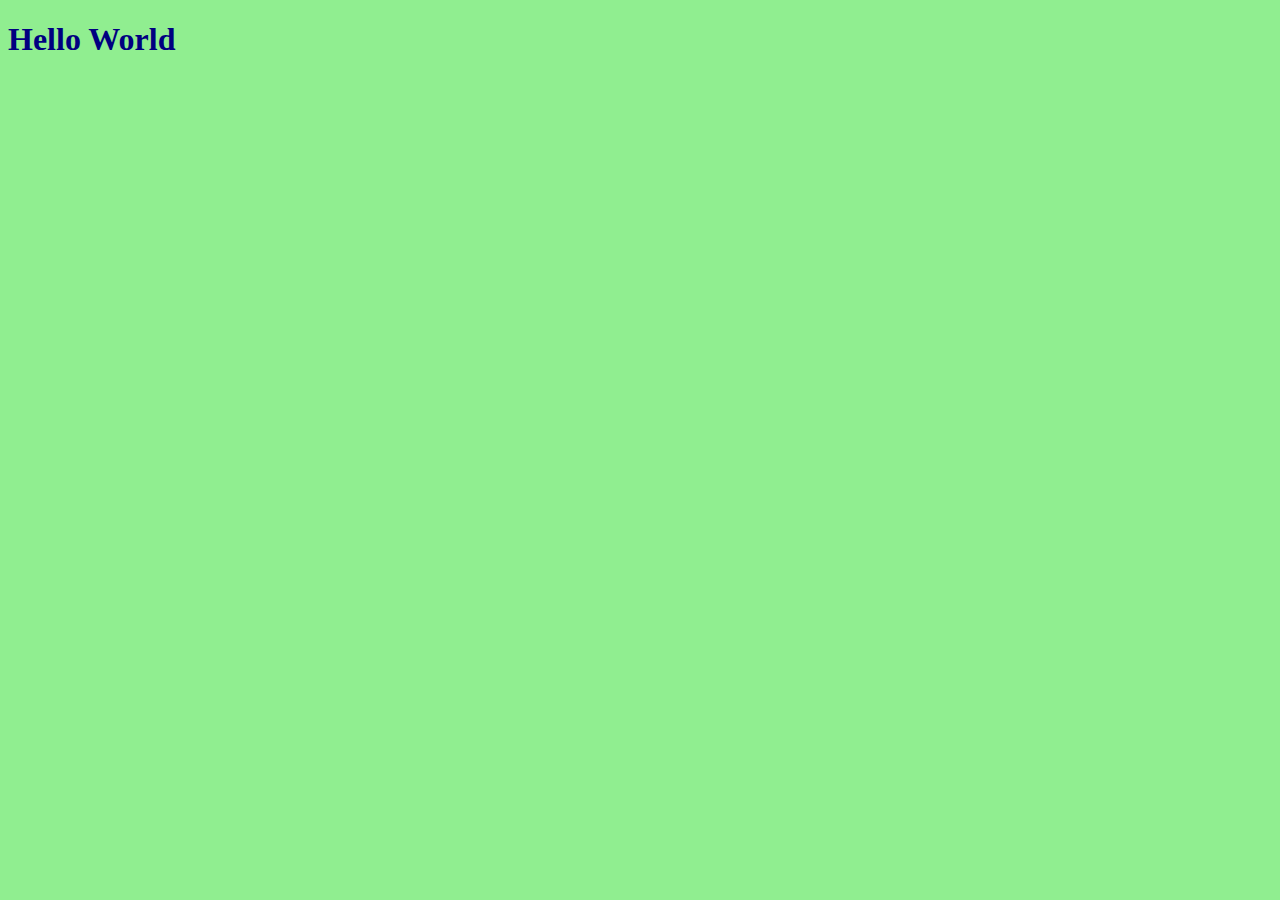
==== index.html @ 4be5b270 "Change the Title" ====
<!DOCTYPE html>
<html lang="en">
<head>
    <meta charset="UTF-8">
    <meta name="viewport" content="width=device-width, initial-scale=1.0">
    <title>Hello World</title>
    <link rel="stylesheet" href="./blueStyles.css">
</head>
<body>
    <h1>
        Hello World
    </h1>
</body>
</html>
---- blueStyles.css ----
h1{
    color: navy;

}

body{
    background-color: lightgreen;
}
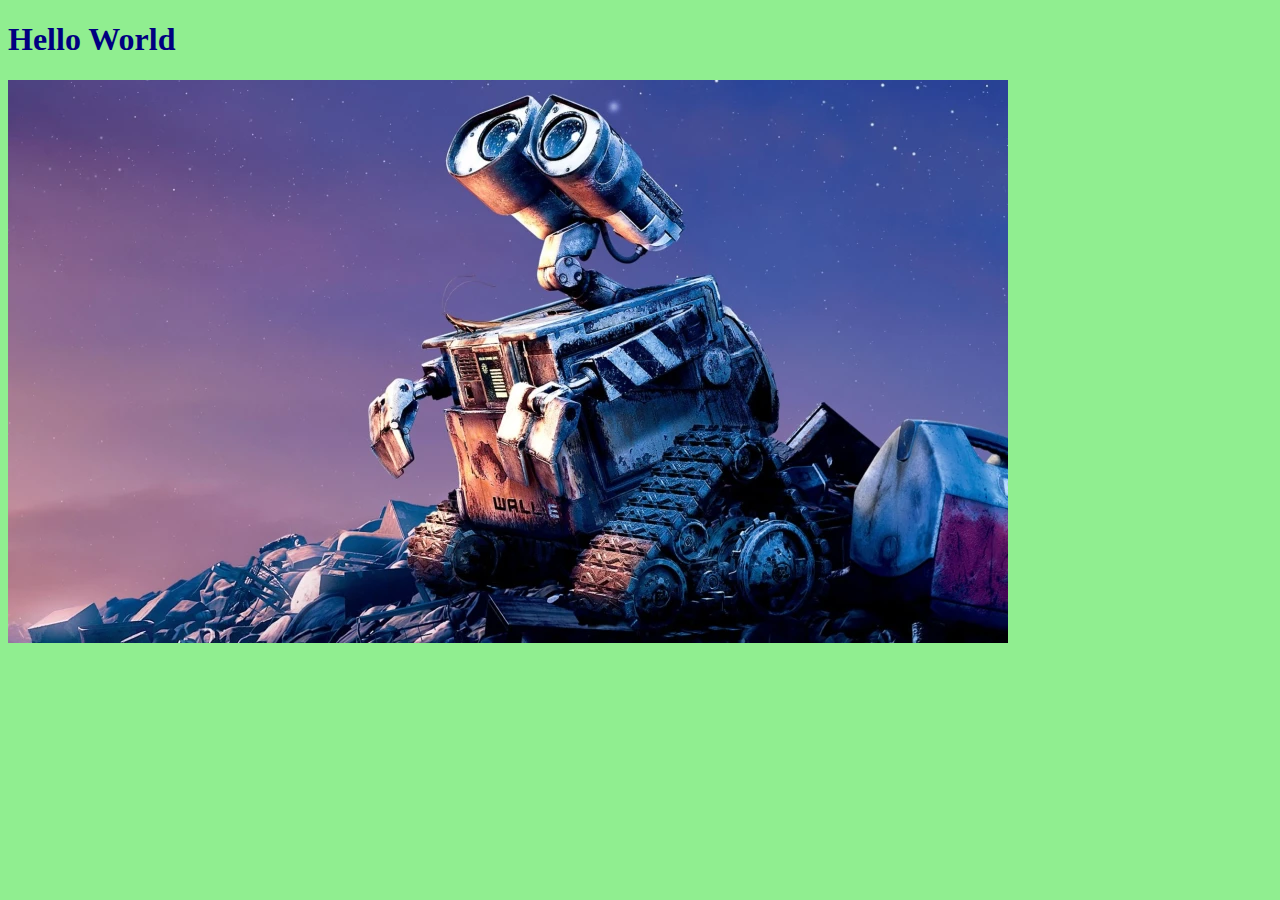
==== commit e58c5918: "updated index.html with emergency fix" ====
--- a/index.html
+++ b/index.html
@@ -10,5 +10,7 @@
     <h1>
         Hello World
     </h1>
+
+    <img src="./Pixar-Wall-E.webp" alt="Wall-E">
 </body>
 </html>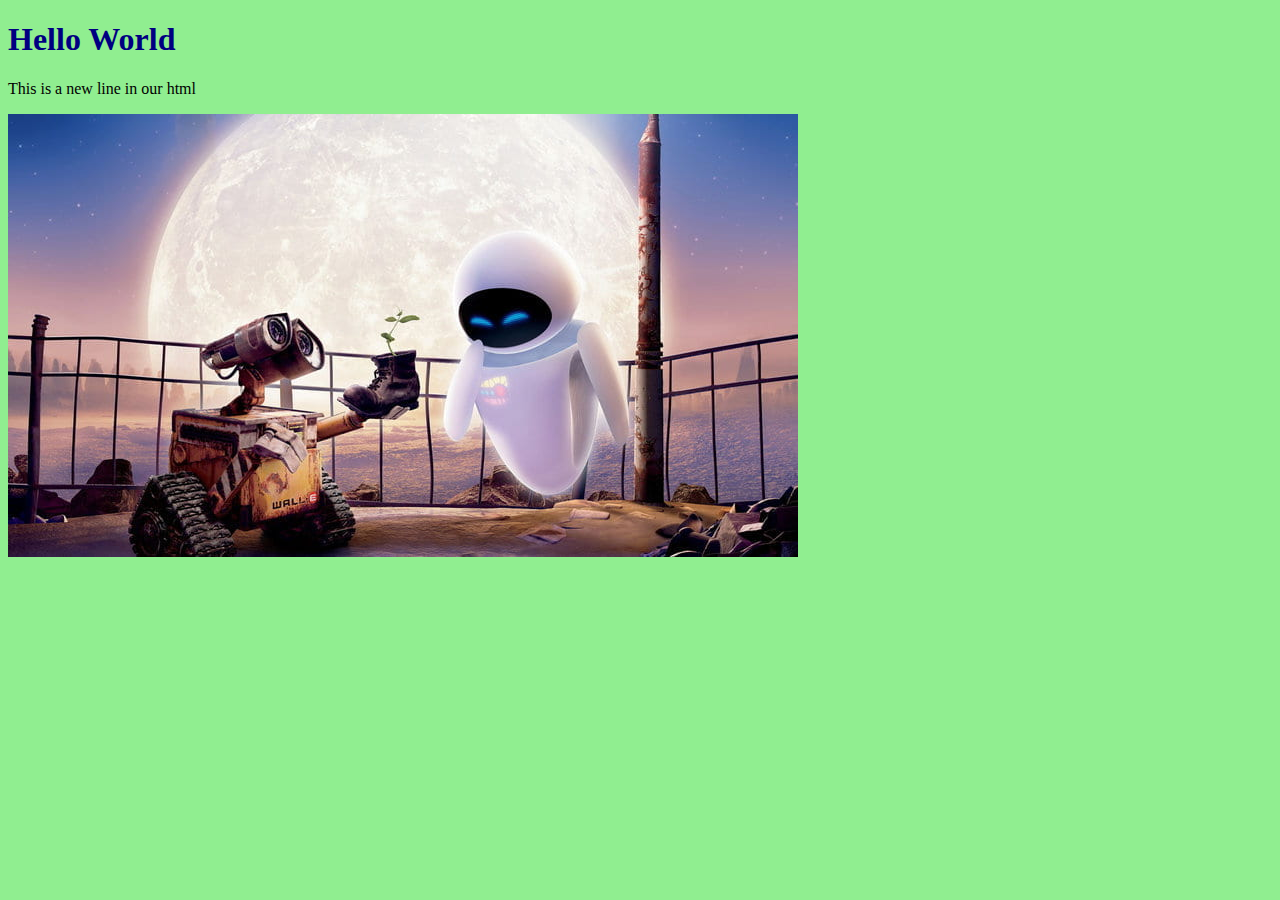
==== commit 559780dc: "Added a new Image" ====
--- a/index.html
+++ b/index.html
@@ -10,7 +10,9 @@
     <h1>
         Hello World
     </h1>
-
-    <img src="./Pixar-Wall-E.webp" alt="Wall-E">
+    <p>
+        This is a new line in our html
+    </p>
+    <img src="./featured-wall-e.jpg" alt="Wall-E Image">
 </body>
 </html>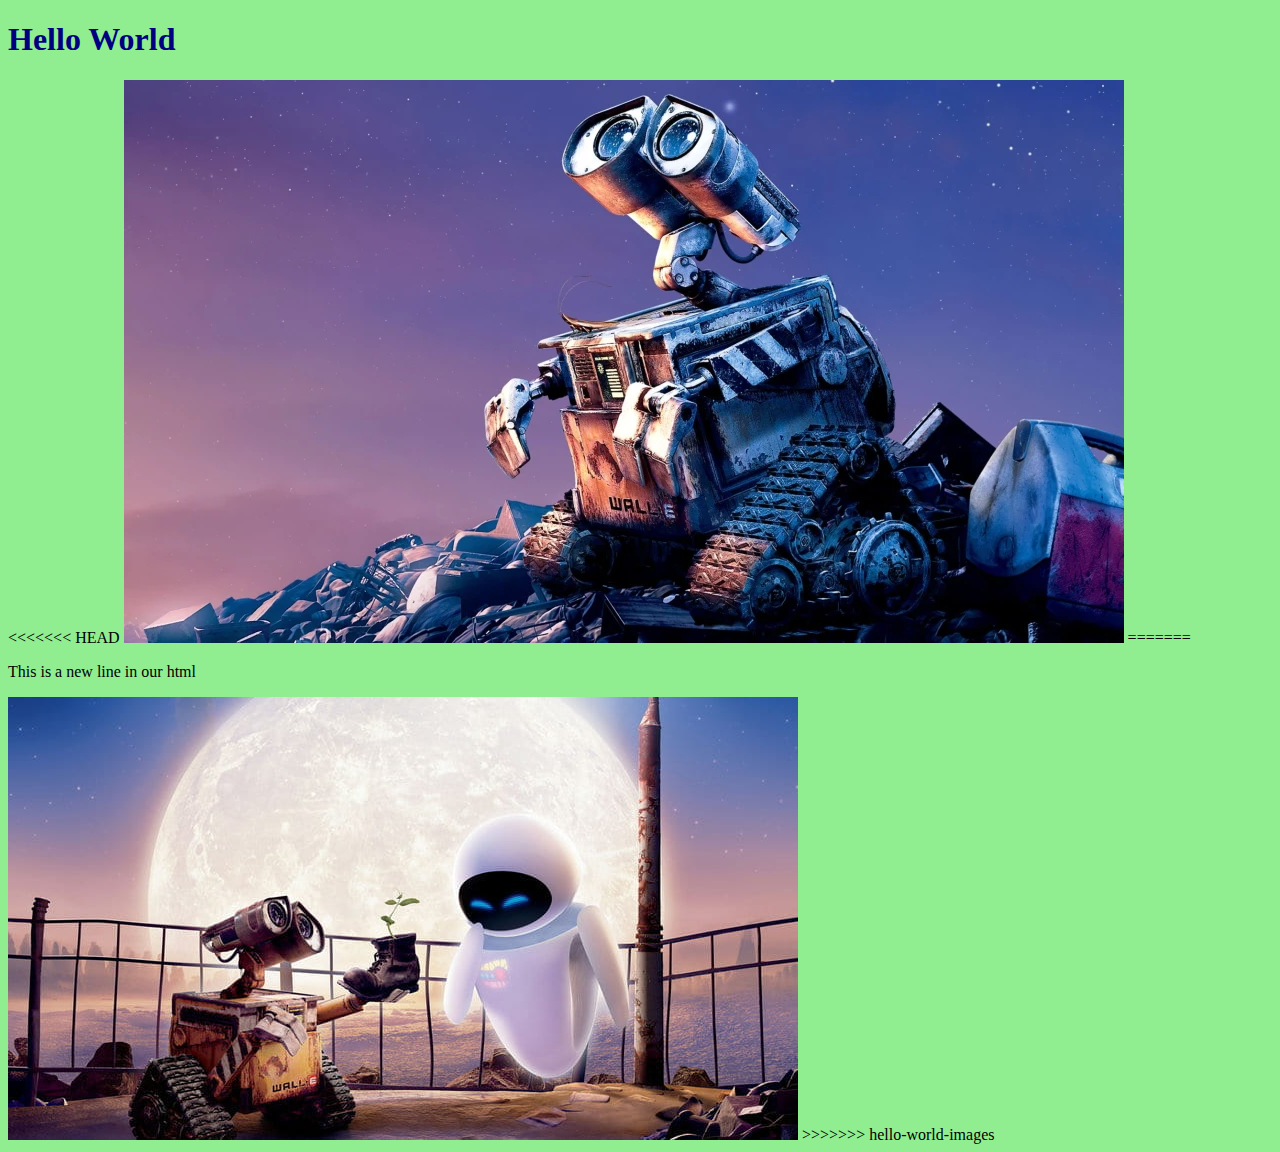
==== commit 9fd2f3e3: "Merged with Hello-world-images" ====
--- a/index.html
+++ b/index.html
@@ -10,9 +10,14 @@
     <h1>
         Hello World
     </h1>
+<<<<<<< HEAD
+
+    <img src="./Pixar-Wall-E.webp" alt="Wall-E">
+=======
     <p>
         This is a new line in our html
     </p>
     <img src="./featured-wall-e.jpg" alt="Wall-E Image">
+>>>>>>> hello-world-images
 </body>
 </html>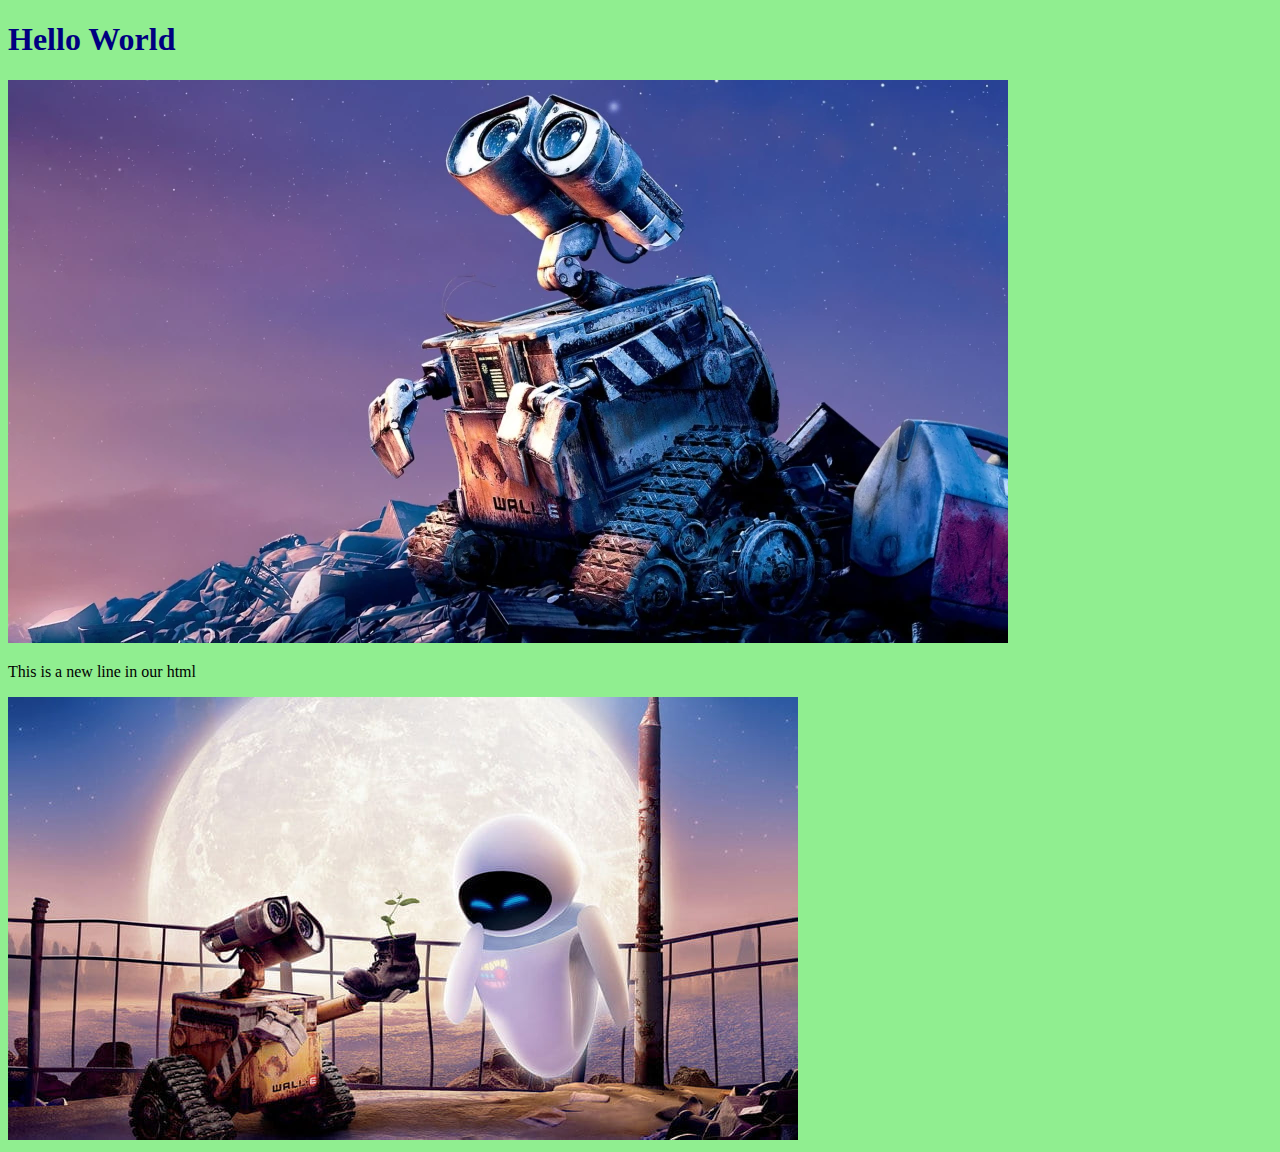
==== commit 9079fba0: "Final Version" ====
--- a/index.html
+++ b/index.html
@@ -10,14 +10,11 @@
     <h1>
         Hello World
     </h1>
-<<<<<<< HEAD
 
     <img src="./Pixar-Wall-E.webp" alt="Wall-E">
-=======
     <p>
         This is a new line in our html
     </p>
     <img src="./featured-wall-e.jpg" alt="Wall-E Image">
->>>>>>> hello-world-images
 </body>
 </html>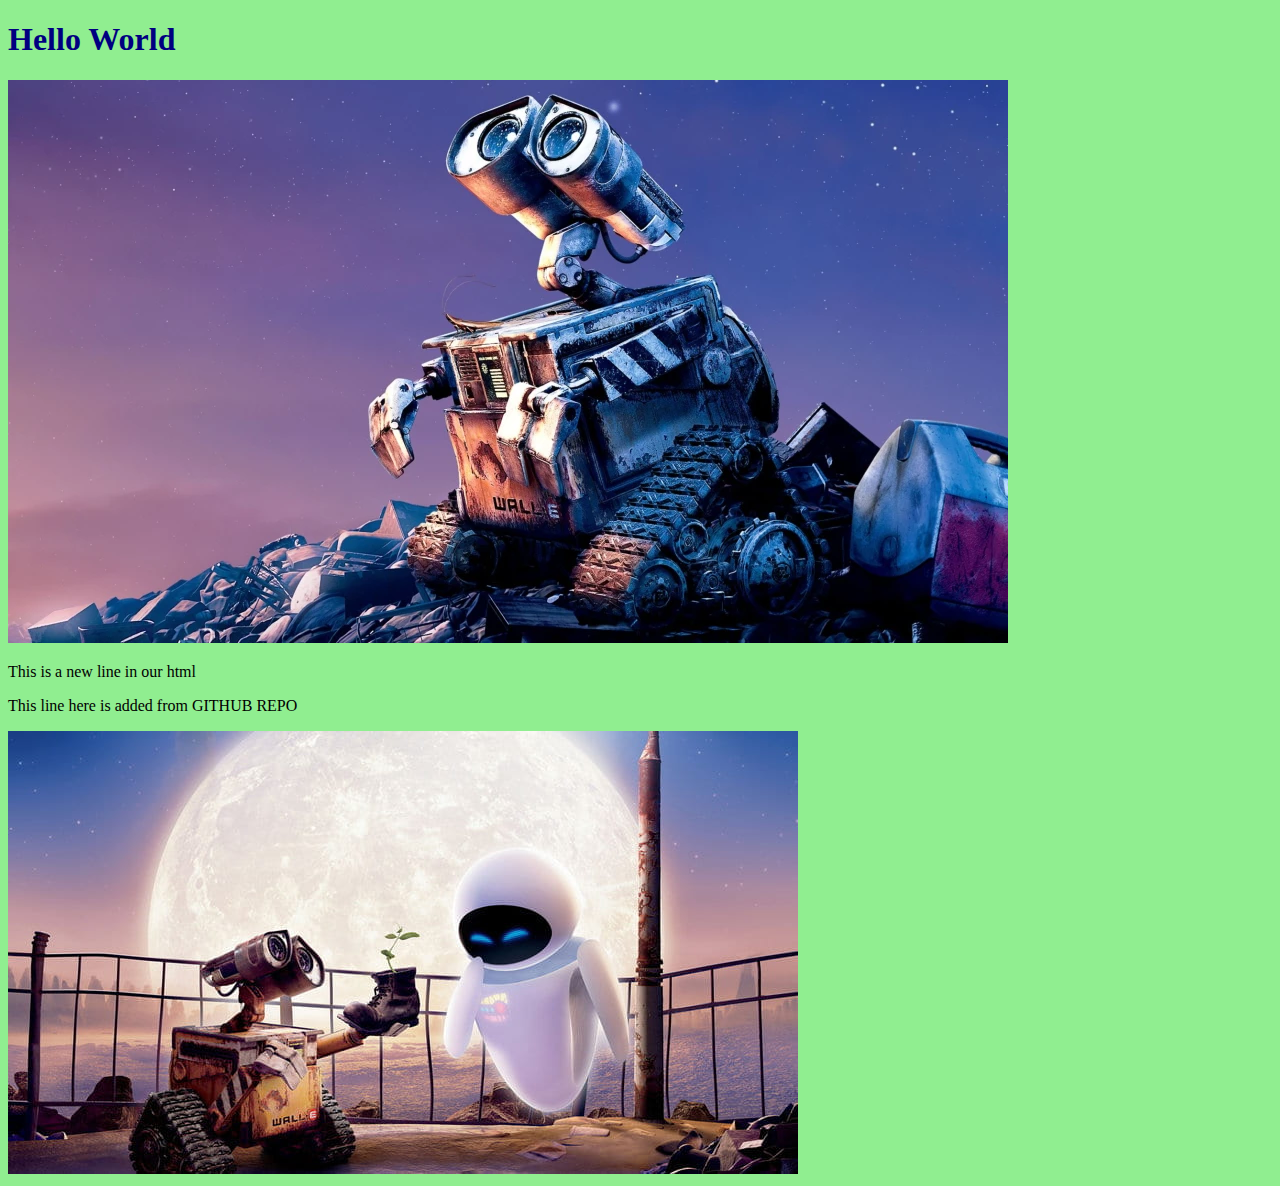
==== commit 80e520cc: "Update index.html" ====
--- a/index.html
+++ b/index.html
@@ -15,6 +15,9 @@
     <p>
         This is a new line in our html
     </p>
+    <p>
+    This line here is added from GITHUB REPO
+    </p>
     <img src="./featured-wall-e.jpg" alt="Wall-E Image">
 </body>
-</html>+</html>
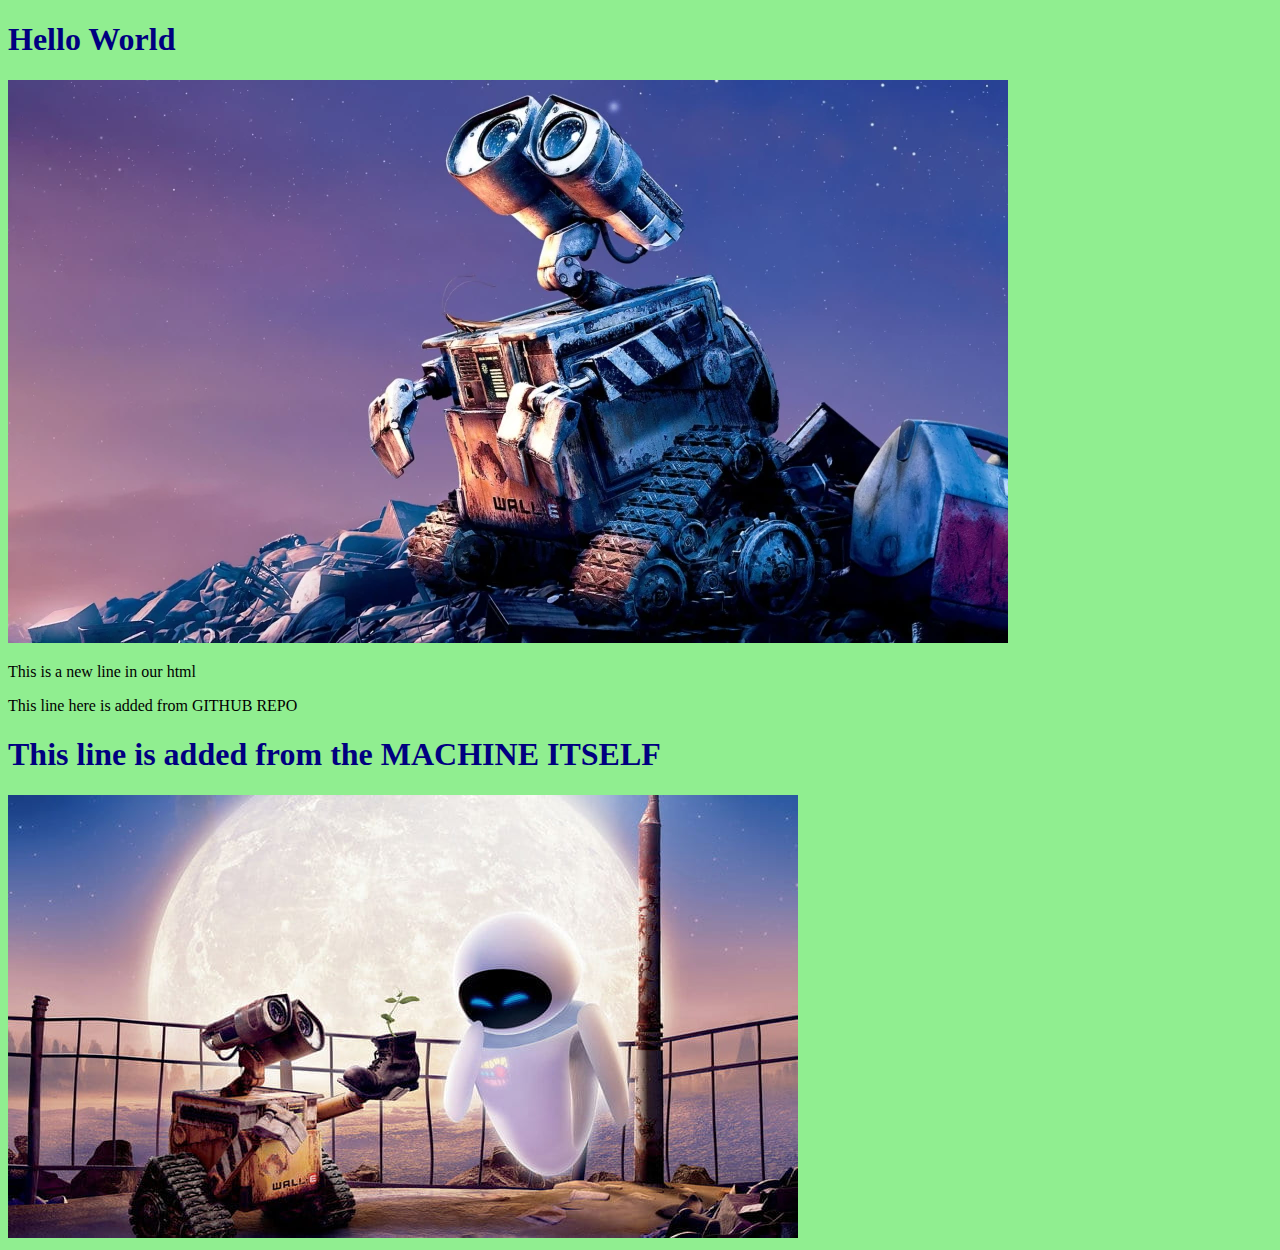
==== commit 43a0d65e: "New line Added from the machine" ====
--- a/index.html
+++ b/index.html
@@ -18,6 +18,9 @@
     <p>
     This line here is added from GITHUB REPO
     </p>
+    <h1>
+        This line is added from the     MACHINE ITSELF
+    </h1>
     <img src="./featured-wall-e.jpg" alt="Wall-E Image">
 </body>
 </html>
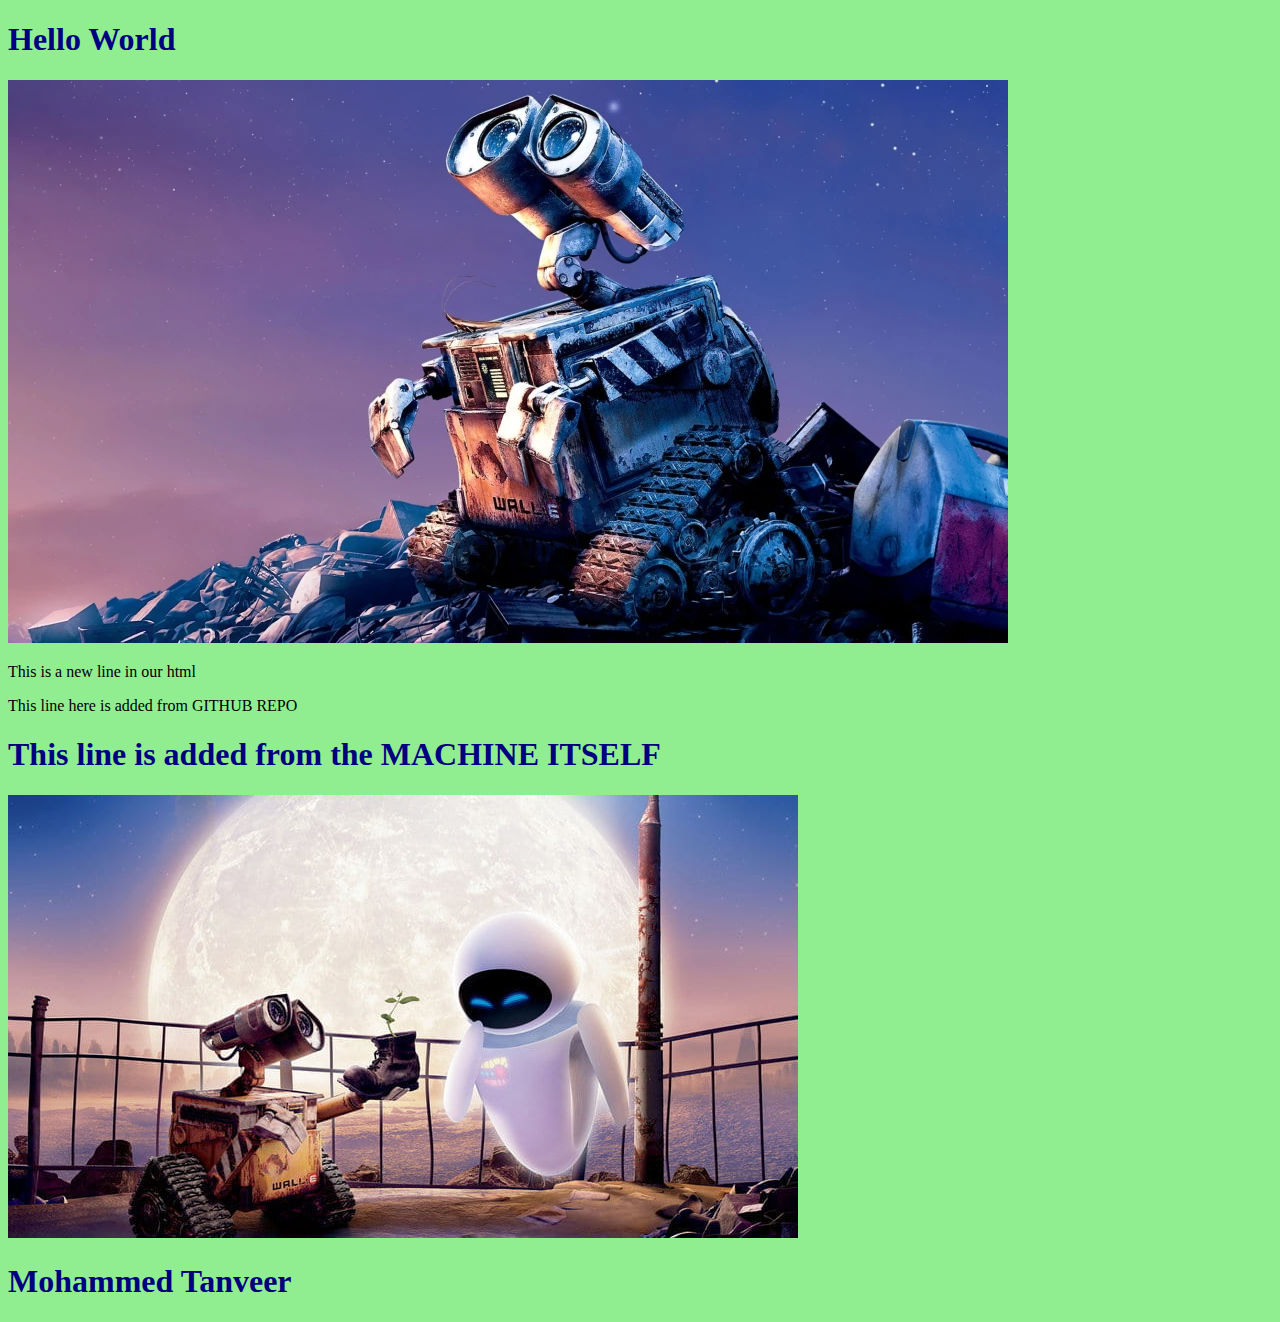
==== commit 5549f1ff: "Update index.html" ====
--- a/index.html
+++ b/index.html
@@ -22,5 +22,9 @@
         This line is added from the     MACHINE ITSELF
     </h1>
     <img src="./featured-wall-e.jpg" alt="Wall-E Image">
+    
+    <h1>
+    Mohammed Tanveer
+    </h1>
 </body>
 </html>
